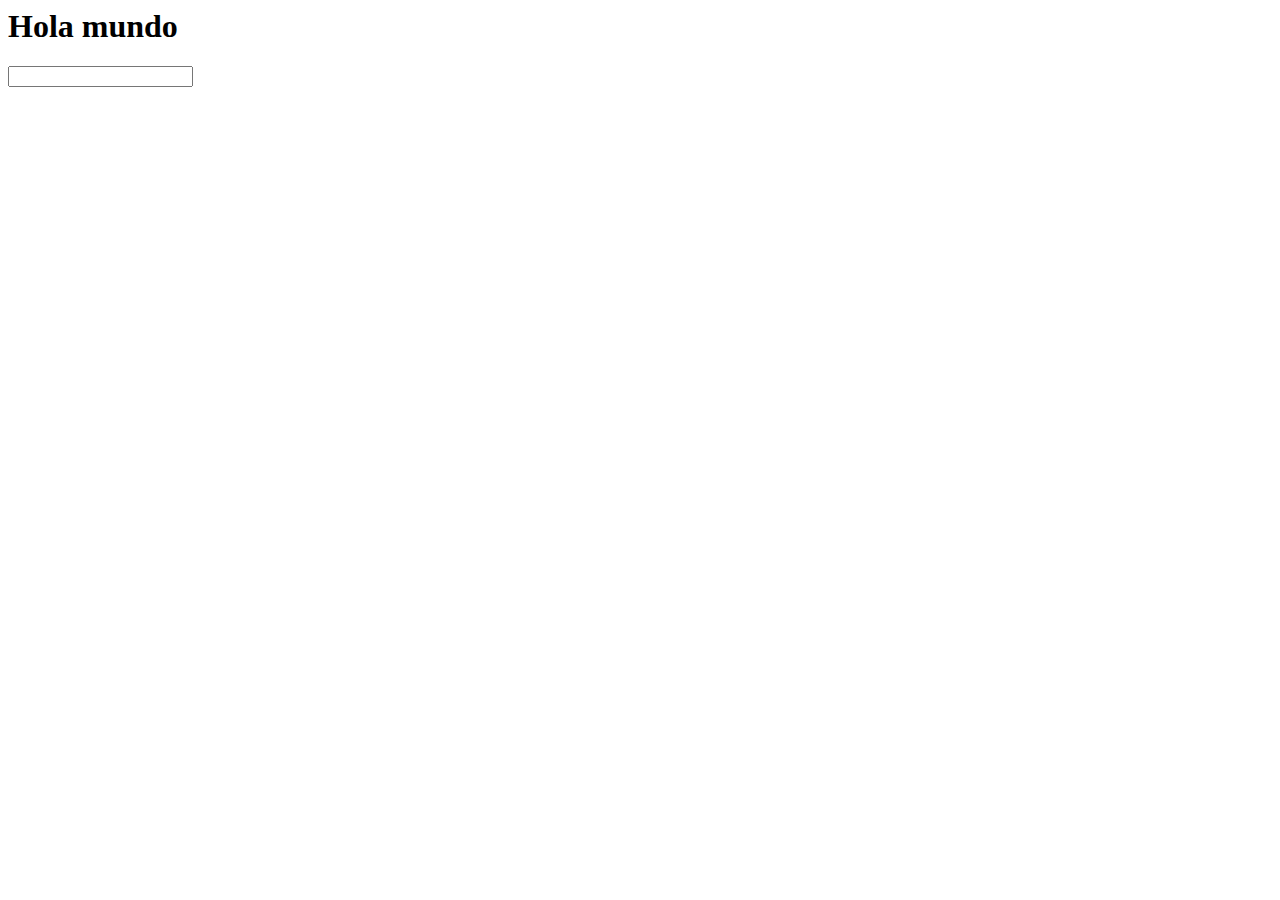
==== pruebagithub.html @ f5d4cf21 "cambio" ====
<html lang="en">
<head>
    <meta charset="UTF-8">
    <meta http-equiv="X-UA-Compatible" content="IE=edge">
    <meta name="viewport" content="width=device-width, initial-scale=1.0">
    <title>Hola como te va</title>
</head>
<body>
<h1>Hola mundo</h1>
<input type="email">
</body>
</html>
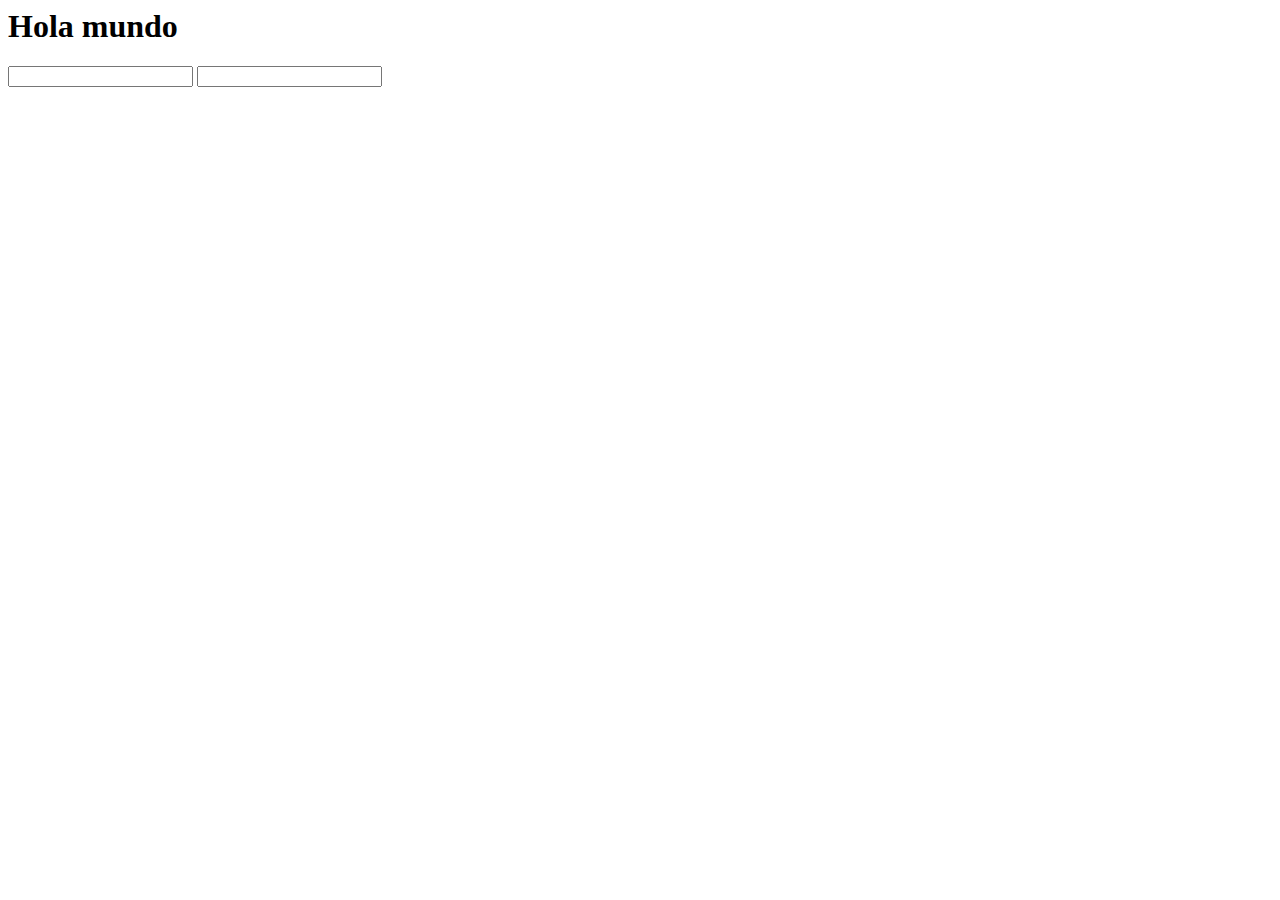
==== commit 15da77f1: "cambio2" ====
--- a/pruebagithub.html
+++ b/pruebagithub.html
@@ -8,5 +8,6 @@
 <body>
 <h1>Hola mundo</h1>
 <input type="email">
+<input type="text">
 </body>
 </html>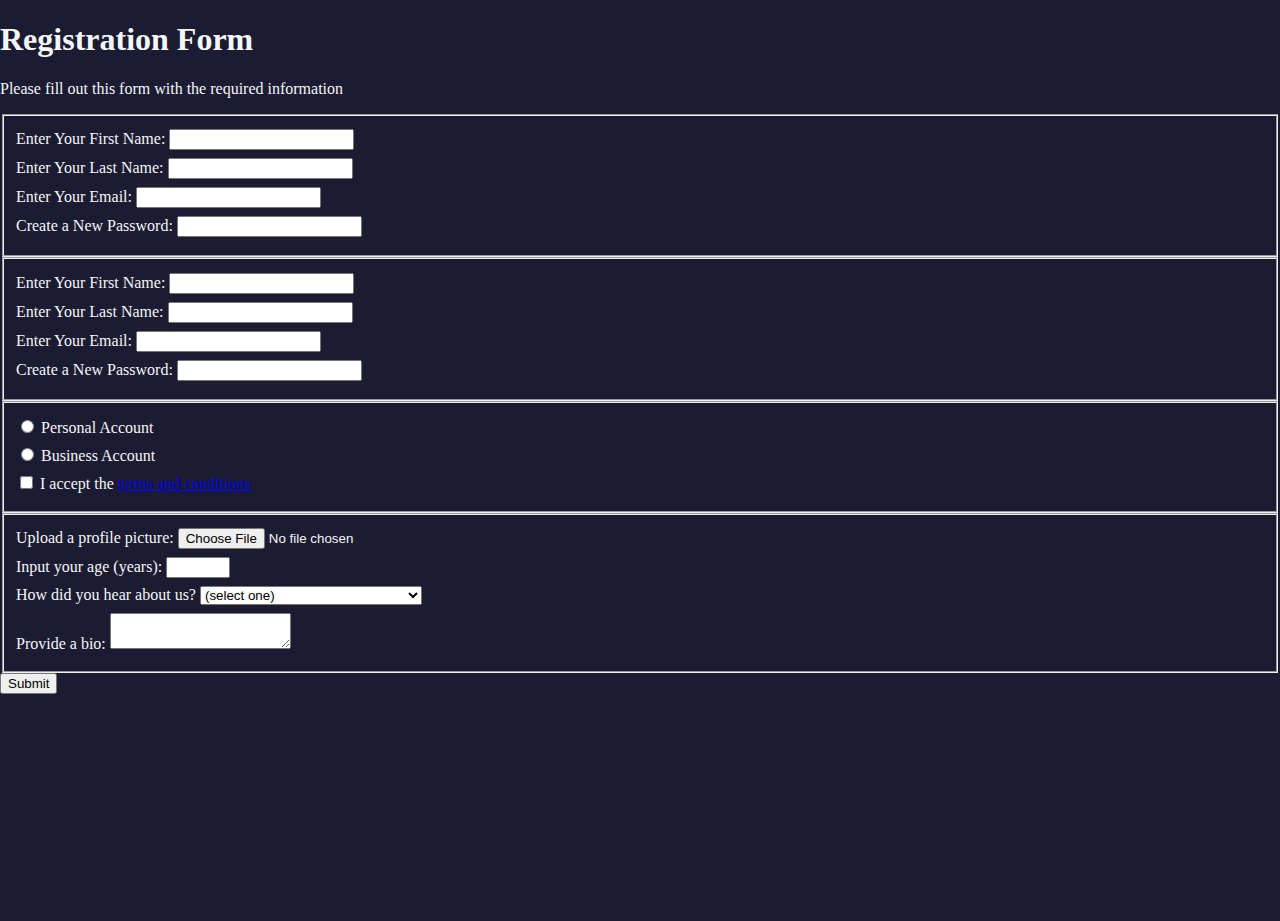
==== commit c583354f: "formulario" ====
--- a/pruebagithub.html
+++ b/pruebagithub.html
@@ -1,13 +1,48 @@
+<!DOCTYPE html>
 <html lang="en">
-<head>
-    <meta charset="UTF-8">
-    <meta http-equiv="X-UA-Compatible" content="IE=edge">
-    <meta name="viewport" content="width=device-width, initial-scale=1.0">
-    <title>Hola como te va</title>
-</head>
-<body>
-<h1>Hola mundo</h1>
-<input type="email">
-<input type="text">
-</body>
+    <head>
+        <meta charset="utf-8">
+        <title>Registration Form</title>
+        <link rel="stylesheet" href="styles.css">
+    </head>
+    <body>
+        <h1>Registration Form</h1>
+        <p>Please fill out this form with the required information
+        </p>
+        <form action="https://register-demo.freecodecamp.org" method="post">
+            <fieldset>
+                <label for="first-name">Enter Your First Name: <input id="first-name"  type="text" required></label>
+                <label for="last-name">Enter Your Last Name: <input id="last-name" type="text" required></label>
+                <label for="email">Enter Your Email: <input id="email" type="email" required></label>
+                <label for="new-password">Create a New Password: <input id="new-password" type="password" required pattern="[a-z0-5]{8,}"></label>
+            </fieldset>
+            <fieldset>
+                <label for="first-name">Enter Your First Name: <input id="first-name" type="text" required /></label>
+        <label for="last-name">Enter Your Last Name: <input id="last-name" type="text" required /></label>
+        <label for="email">Enter Your Email: <input id="email" type="email" required /></label>
+        <label for="new-password">Create a New Password: <input id="new-password" type="password" pattern="[a-z0-5]{8,}" required /></label>
+      </fieldset>
+      <fieldset>
+        <label for="personal-account"><input id="personal-account" type="radio" name="account-type"> Personal Account</label>
+        <label for="business-account"><input id="business-account" type="radio" name="account-type"> Business Account</label>                
+        <label for="terms-and-conditions"><input id="terms-and-conditions" type="checkbox" required> I accept the <a href="https://www.freecodecamp.org/news/terms-of-service/">terms and conditions</a></label> 
+      </fieldset>
+      <fieldset>
+        <label>Upload a profile picture: <input type="file"></label>
+        <label>Input your age (years): <input type="number" min="13" max="120"></label>
+        <label>How did you hear about us? 
+            <select>
+                <option value="">(select one)</option>
+                <option value="1">freeCodeCamp News</option>
+                <option value="2">freeCodeCamp YouTube Channel</option>
+                <option value="3">freeCodeCamp Forum</option>
+                <option value="4">Other</option>
+            </select>
+        </label>
+        <label> Provide a bio: <textarea></textarea>
+        </label>
+      </fieldset>
+            <input type="submit" value="Submit">
+        </form>
+    </body>
 </html>--- a/styles.css
+++ b/styles.css
@@ -0,0 +1,12 @@
+body {
+    width: 100%;
+    height: 100vh;
+    margin: 0;
+    background-color: #1b1b32;
+    color: #f5f6f7;
+}
+
+label {
+    display: block;
+    margin: 0.5rem 0;
+}